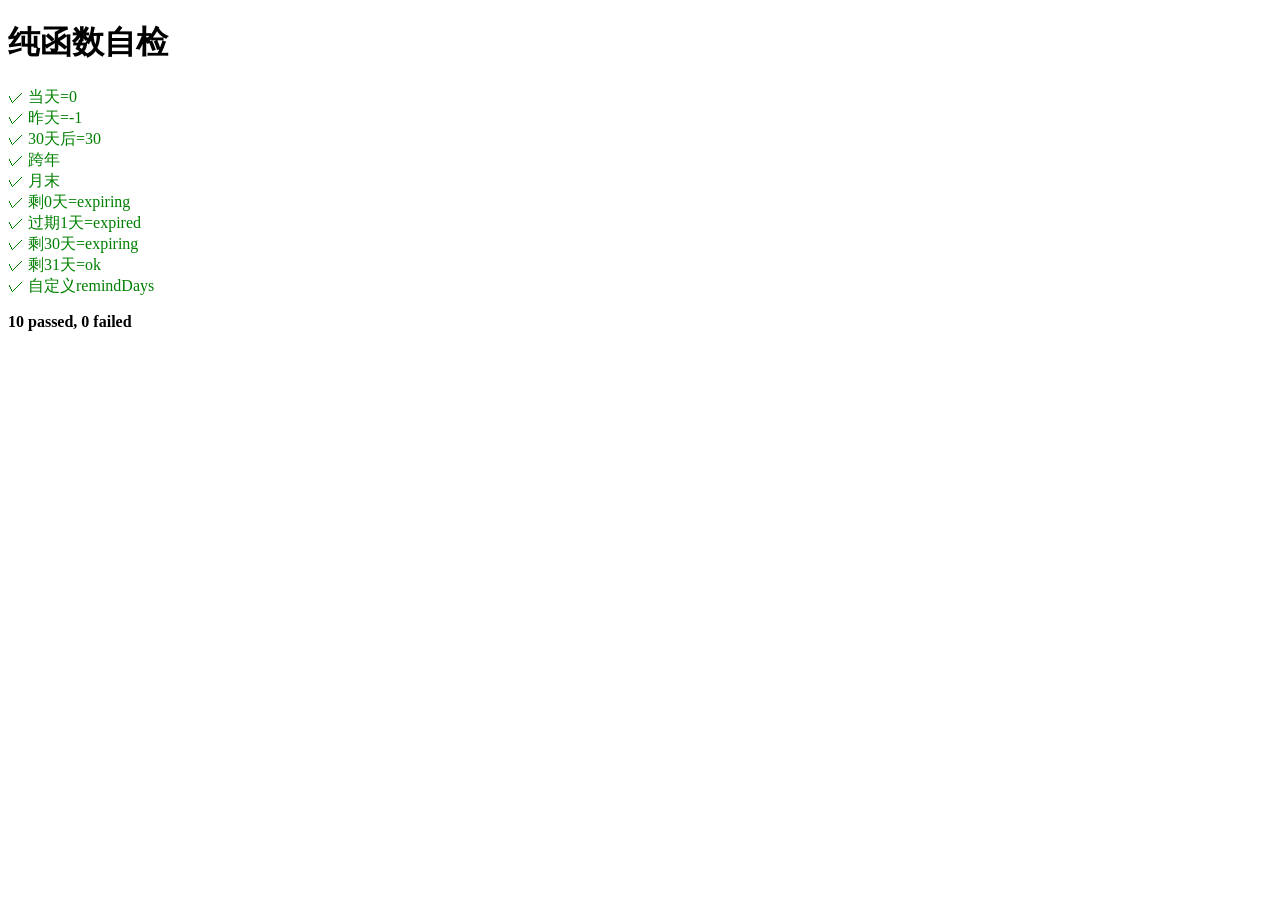
==== medicine-box/test.html @ 74ab99dc "feat: 效期状态计算与自检页" ====
<!DOCTYPE html>
<html lang="zh-CN">
<head>
<meta charset="UTF-8">
<meta name="viewport" content="width=device-width, initial-scale=1">
<title>药箱管家 · 自检</title>
</head>
<body>
<h1>纯函数自检</h1>
<div id="result">运行中…</div>
<script src="app.js"></script>
<script>
const results = [];
function check(fn, msg) {
  try { results.push([!!fn(), msg]); }
  catch (e) { results.push([false, msg + " — " + e.message]); }
}

const T = new Date(2026, 9, 29); // 2026-10-29 本地
check(() => daysUntil("2026-10-29", T) === 0, "当天=0");
check(() => daysUntil("2026-10-28", T) === -1, "昨天=-1");
check(() => daysUntil("2026-11-28", T) === 30, "30天后=30");
check(() => daysUntil("2027-01-01", new Date(2026, 11, 31)) === 1, "跨年");
check(() => daysUntil("2027-02-28", new Date(2027, 1, 27)) === 1, "月末");
check(() => statusOf("2026-10-29", T, 30) === "expiring", "剩0天=expiring");
check(() => statusOf("2026-10-28", T, 30) === "expired", "过期1天=expired");
check(() => statusOf("2026-11-28", T, 30) === "expiring", "剩30天=expiring");
check(() => statusOf("2026-11-29", T, 30) === "ok", "剩31天=ok");
check(() => statusOf("2026-11-06", T, 7) === "ok", "自定义remindDays");

function renderResults() {
  const el = document.getElementById("result");
  const passed = results.filter(r => r[0]).length;
  const failed = results.length - passed;
  el.innerHTML = results.map(r =>
    `<div style="color:${r[0] ? "green" : "red"}">${r[0] ? "✓" : "✗"} ${r[1]}</div>`
  ).join("") + `<p><b>${passed} passed, ${failed} failed</b></p>`;
  console.log(`${passed} passed, ${failed} failed`);
}
renderResults();
</script>
</body>
</html>
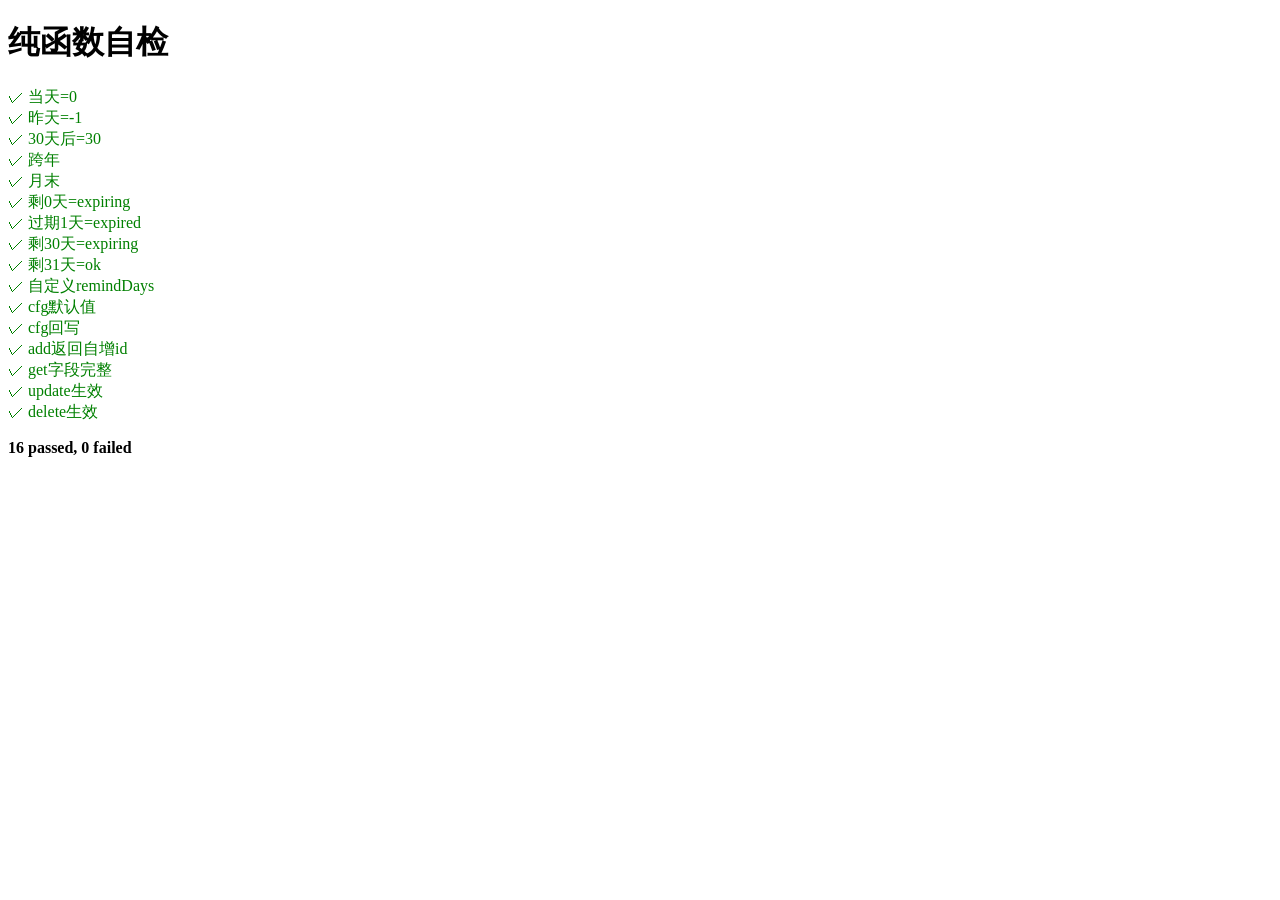
==== commit a2f4b2a1: "feat: 配置层与IndexedDB数据层" ====
--- a/medicine-box/test.html
+++ b/medicine-box/test.html
@@ -15,6 +15,10 @@
   try { results.push([!!fn(), msg]); }
   catch (e) { results.push([false, msg + " — " + e.message]); }
 }
+async function checkA(fn, msg) {
+  try { results.push([!!(await fn()), msg]); }
+  catch (e) { results.push([false, msg + " — " + e.message]); }
+}
 
 const T = new Date(2026, 9, 29); // 2026-10-29 本地
 check(() => daysUntil("2026-10-29", T) === 0, "当天=0");
@@ -28,6 +32,39 @@
 check(() => statusOf("2026-11-29", T, 30) === "ok", "剩31天=ok");
 check(() => statusOf("2026-11-06", T, 7) === "ok", "自定义remindDays");
 
+(async () => {
+  // cfg 默认值与回写
+  await checkA(() => getCfg().base === "https://open.bigmodel.cn/api/paas/v4"
+    && getCfg().model === "glm-4v-flash" && getCfg().remindDays === 30, "cfg默认值");
+  await checkA(() => {
+    saveCfg({ remindDays: 7, key: "sk-test" });
+    return getCfg().remindDays === 7 && getCfg().key === "sk-test";
+  }, "cfg回写");
+  try { saveCfg({ remindDays: 30, key: "" }); } catch (e) {}
+
+  // db 往返
+  let id, m;
+  await checkA(async () => {
+    id = await dbAdd({ name: "测试药", expiry: "2027-01-01", note: "", photo: null });
+    return typeof id === "number" && id >= 1;
+  }, "add返回自增id");
+  await checkA(async () => {
+    m = await dbGet(id);
+    return !!m && m.name === "测试药" && m.status === "active" && m.createdAt > 0;
+  }, "get字段完整");
+  await checkA(async () => {
+    m.expiry = "2028-01-01"; m.status = "disposed";
+    await dbUpdate(m);
+    return (await dbGet(id)).expiry === "2028-01-01";
+  }, "update生效");
+  await checkA(async () => {
+    await dbDelete(id);
+    return (await dbGet(id)) === undefined;
+  }, "delete生效");
+
+  renderResults();
+})();
+
 function renderResults() {
   const el = document.getElementById("result");
   const passed = results.filter(r => r[0]).length;
@@ -37,7 +74,6 @@
   ).join("") + `<p><b>${passed} passed, ${failed} failed</b></p>`;
   console.log(`${passed} passed, ${failed} failed`);
 }
-renderResults();
 </script>
 </body>
 </html>
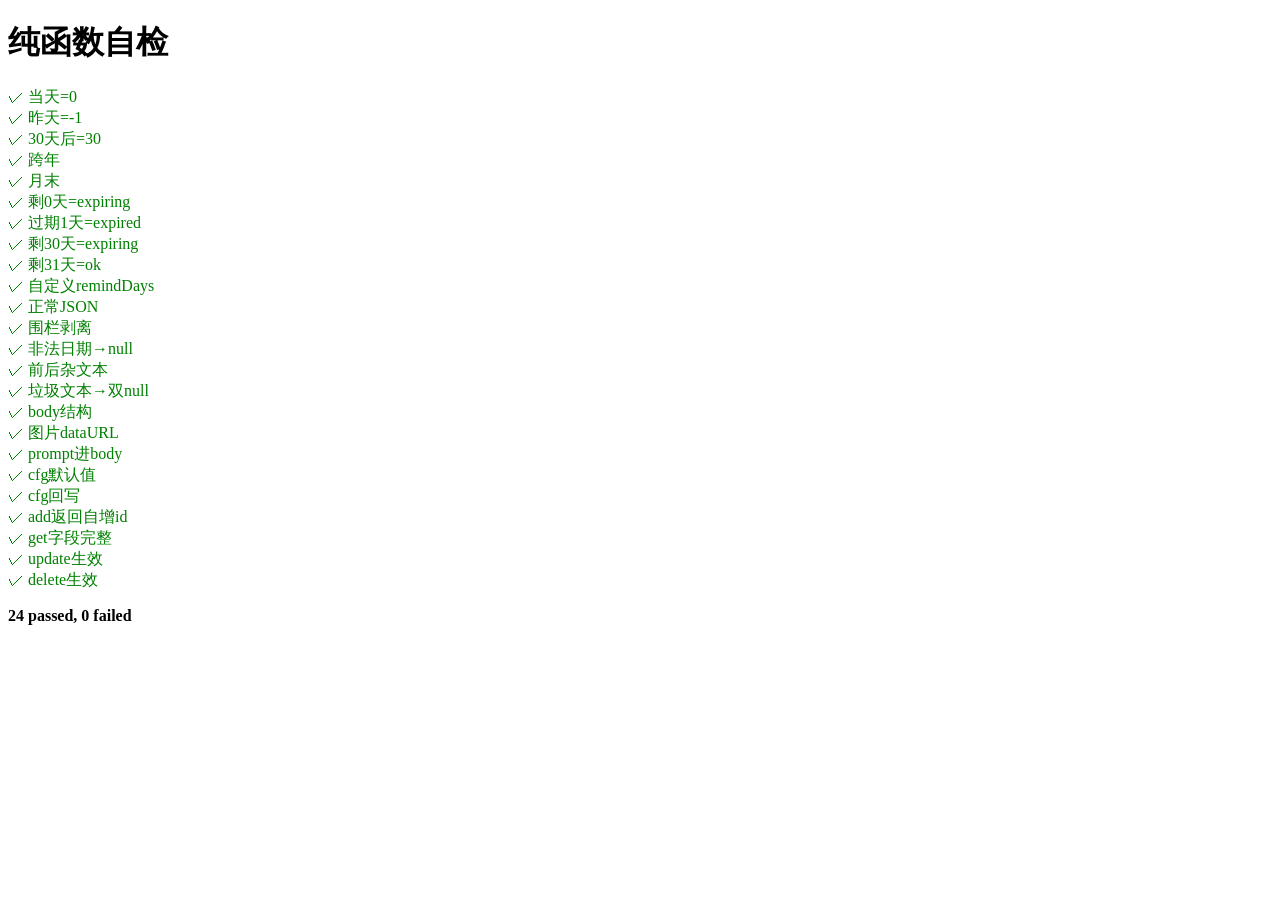
==== commit 4344a552: "feat: AI识别模块" ====
--- a/medicine-box/test.html
+++ b/medicine-box/test.html
@@ -31,6 +31,20 @@
 check(() => statusOf("2026-11-28", T, 30) === "expiring", "剩30天=expiring");
 check(() => statusOf("2026-11-29", T, 30) === "ok", "剩31天=ok");
 check(() => statusOf("2026-11-06", T, 7) === "ok", "自定义remindDays");
+
+// AI 模块
+let P; try { P = parseAIResponse; } catch (e) {}
+check(() => JSON.stringify(P('{"name":"布洛芬缓释胶囊","expiry":"2027-05-31"}')) === '{"name":"布洛芬缓释胶囊","expiry":"2027-05-31"}', "正常JSON");
+check(() => JSON.stringify(P('```json\n{"name":"感冒灵颗粒","expiry":null}\n```')) === '{"name":"感冒灵颗粒","expiry":null}', "围栏剥离");
+check(() => P('{"name":"x","expiry":"2027/05/31"}').expiry === null, "非法日期→null");
+check(() => P("前置说明 {\"name\":\"y\",\"expiry\":\"2027-05-31\"} 后缀").name === "y", "前后杂文本");
+check(() => P("完全不是JSON").name === null && P("完全不是JSON").expiry === null, "垃圾文本→双null");
+check(() => {
+  const body = buildVisionBody("QUJD", "glm-4v-flash");
+  return body.model === "glm-4v-flash" && body.response_format.type === "json_object";
+}, "body结构");
+check(() => buildVisionBody("QUJD", "m").messages[0].content[0].image_url.url === "[data-uri]", "图片dataURL");
+check(() => buildVisionBody("QUJD", "m").messages[0].content[1].text === AI_PROMPT, "prompt进body");
 
 (async () => {
   // cfg 默认值与回写
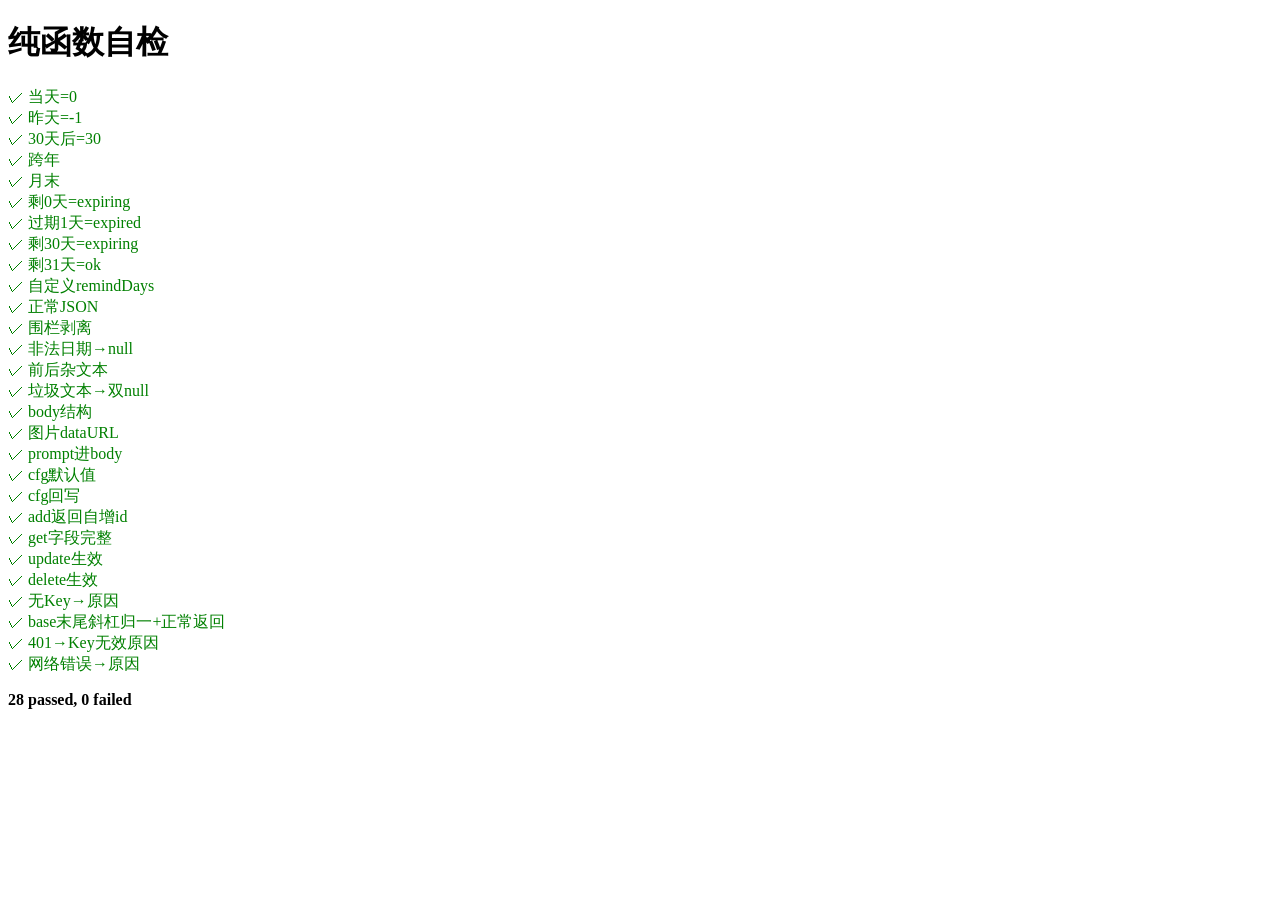
==== commit e8e47cd8: "fix: 审查修复（FAB接线/移除字体外链/AI失败原因/存储错误提示/竞态防护）" ====
--- a/medicine-box/test.html
+++ b/medicine-box/test.html
@@ -76,6 +76,38 @@
     return (await dbGet(id)) === undefined;
   }, "delete生效");
 
+  // AI 失败原因（spec §8：行内提示原因）
+  await checkA(async () => {
+    saveCfg({ key: "" });
+    const r = await callVisionAPI("QQ==");
+    return r.ok === false && r.reason.indexOf("Key") >= 0;
+  }, "无Key→原因");
+  await checkA(async () => {
+    saveCfg({ key: "sk-x", base: "https://example.invalid/v4/" });
+    const realFetch = window.fetch;
+    let calledUrl = "";
+    window.fetch = async u => { calledUrl = u; return new Response('{"choices":[{"message":{"content":"{}"}}]}', { status: 200 }); };
+    const r = await callVisionAPI("QQ==");
+    window.fetch = realFetch;
+    return calledUrl === "https://example.invalid/v4/chat/completions" && r.ok === true;
+  }, "base末尾斜杠归一+正常返回");
+  await checkA(async () => {
+    saveCfg({ key: "sk-x" });
+    const realFetch = window.fetch;
+    window.fetch = async () => new Response("{}", { status: 401 });
+    const r = await callVisionAPI("QQ==");
+    window.fetch = realFetch;
+    return r.ok === false && r.reason.indexOf("Key") >= 0;
+  }, "401→Key无效原因");
+  await checkA(async () => {
+    const realFetch = window.fetch;
+    window.fetch = async () => { throw new Error("net"); };
+    const r = await callVisionAPI("QQ==");
+    window.fetch = realFetch;
+    return r.ok === false && r.reason === "网络错误或超时";
+  }, "网络错误→原因");
+  try { saveCfg({ key: "", base: "" }); } catch (e) {}
+
   renderResults();
 })();
 
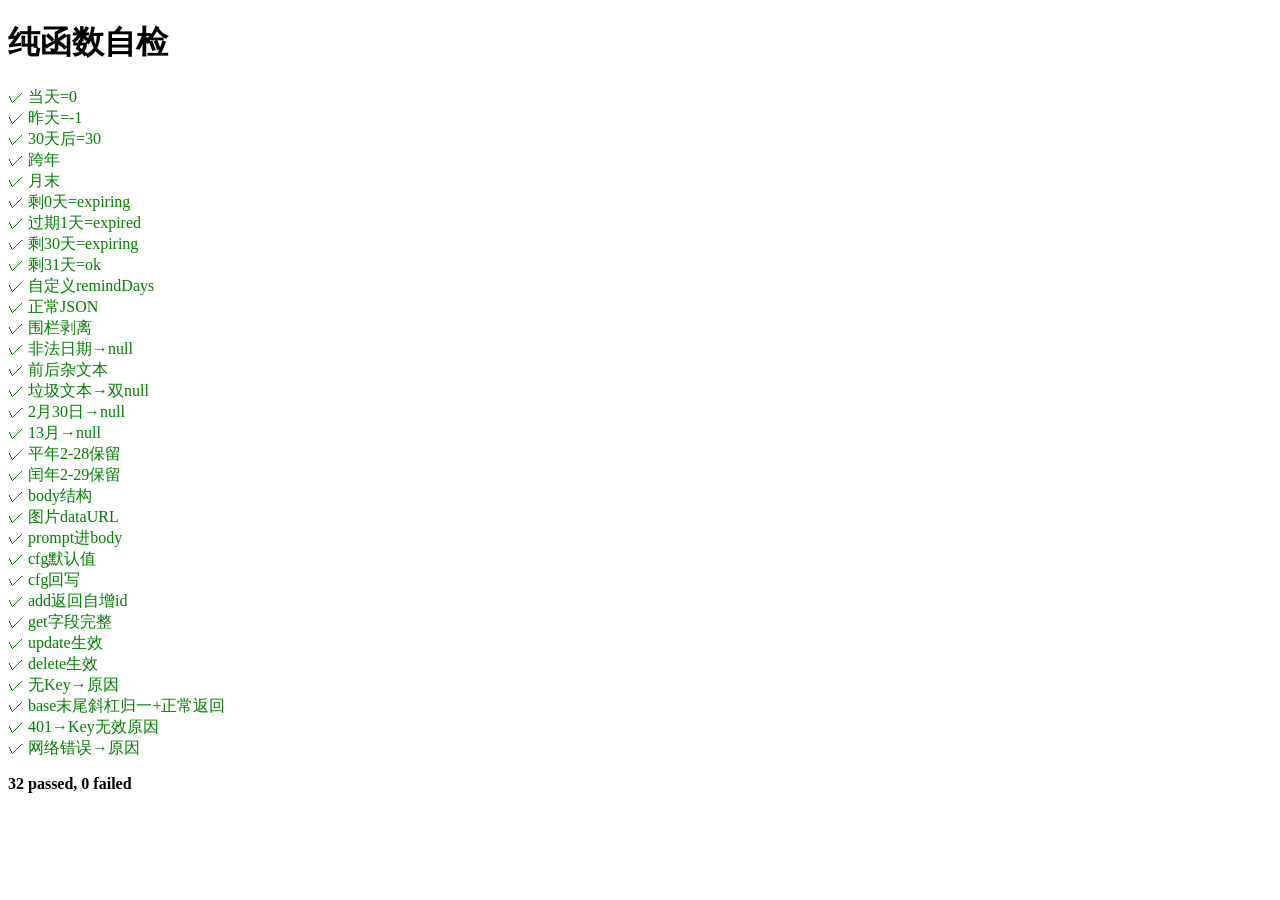
==== commit b33d701e: "fix: 延后项修复（组内按效期排序/AI日期日历有效性校验）" ====
--- a/medicine-box/test.html
+++ b/medicine-box/test.html
@@ -39,6 +39,11 @@
 check(() => P('{"name":"x","expiry":"2027/05/31"}').expiry === null, "非法日期→null");
 check(() => P("前置说明 {\"name\":\"y\",\"expiry\":\"2027-05-31\"} 后缀").name === "y", "前后杂文本");
 check(() => P("完全不是JSON").name === null && P("完全不是JSON").expiry === null, "垃圾文本→双null");
+// M2: 日历有效性（正则只管格式，不管真实日期）
+check(() => P('{"name":"x","expiry":"2027-02-30"}').expiry === null, "2月30日→null");
+check(() => P('{"name":"x","expiry":"2027-13-01"}').expiry === null, "13月→null");
+check(() => P('{"name":"x","expiry":"2027-02-28"}').expiry === "2027-02-28", "平年2-28保留");
+check(() => P('{"name":"x","expiry":"2028-02-29"}').expiry === "2028-02-29", "闰年2-29保留");
 check(() => {
   const body = buildVisionBody("QUJD", "glm-4v-flash");
   return body.model === "glm-4v-flash" && body.response_format.type === "json_object";
